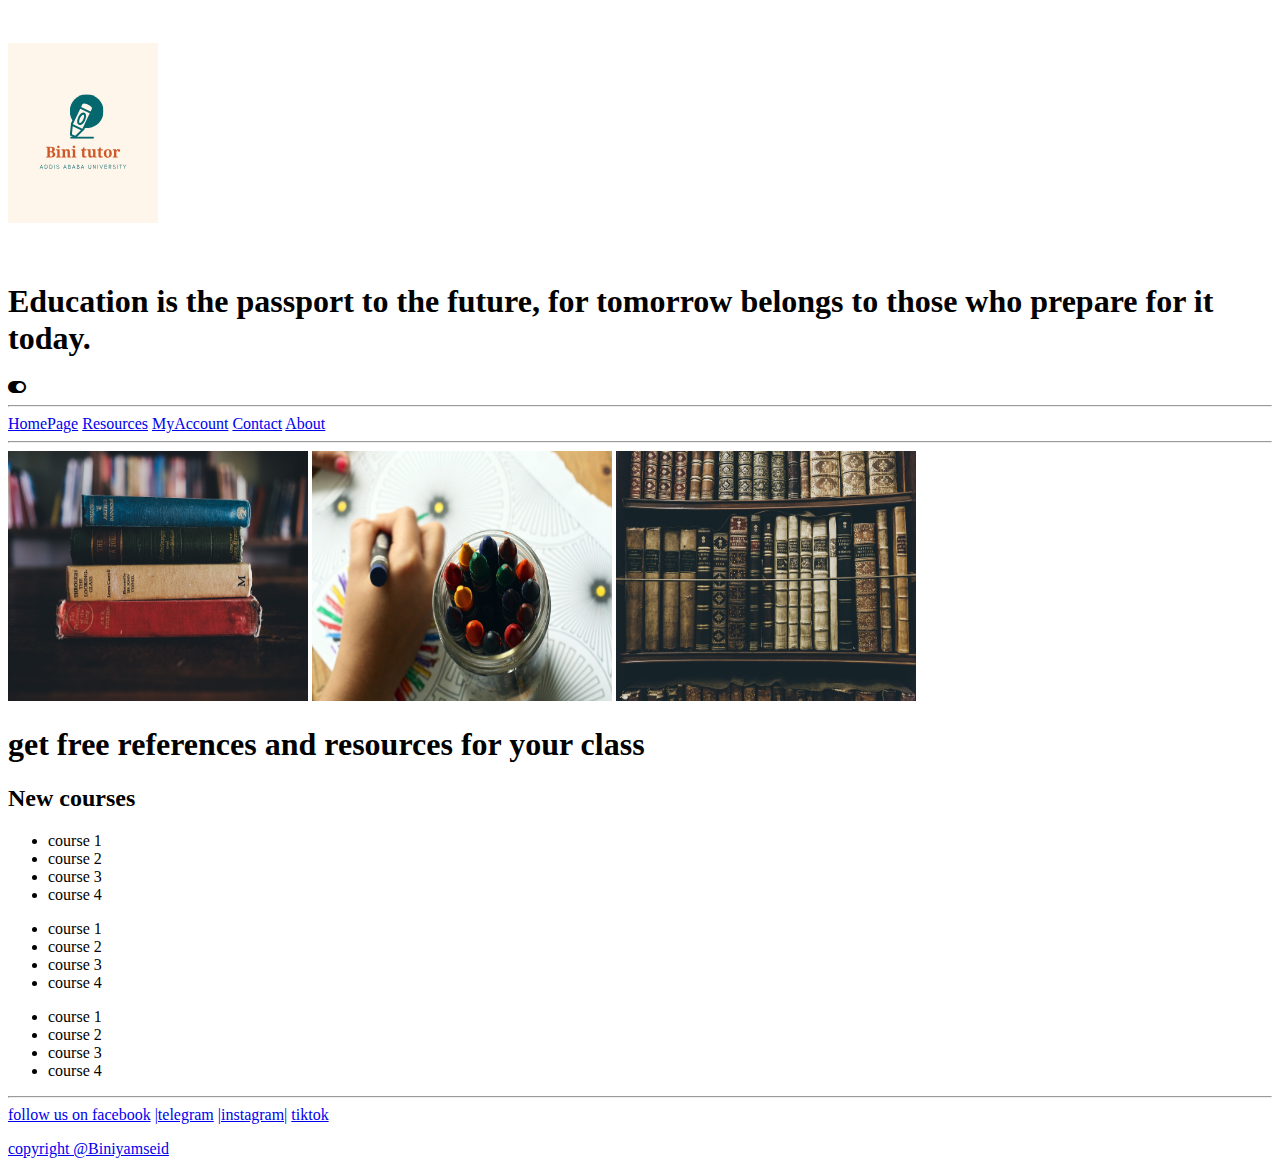
==== src/index.html @ bf3ea0bf "add html file" ====
<!DOCTYPE html>
<html lang="en">
<head>
    <meta charset="UTF-8">
    <meta http-equiv="X-UA-Compatible" content="IE=edge">
    <link rel="stylesheet" href="https://cdnjs.cloudflare.com/ajax/libs/font-awesome/5.15.2/css/all.min.css"/>
    <meta name="viewport" content="width=device-width, initial-scale=1.0">
    <title>tutor.org</title>
</head>
<body>
    <header class = 'header'>
        <div class = "header-1">
            <a href="index.html"> <img src="image/bini tutor.svg" alt="logo"  height="250px" width="150px"/></a>
            <h1>Education is the passport to the future, for tomorrow belongs to those who prepare for it today.</h1>
            <i class="fa fa-toggle-on"></i>
            <hr>
        </div>
        <div class="header-2">
            <nav class="navbar">
                <a href="index.html">HomePage</a>
                <a href="resources.html">Resources</a>
                <a href="my Account.html">MyAccount</a>
                <a href="contact.html">Contact</a>
                <a href="about.html">About</a>
            </nav>
        </div>
        <hr>
    </header>
    <section class="HomePage">

        <div class="image-holder-1">
            <img src="image/image1.jpg" alt="library image" height="250px" width="300px">
            <img src="image/image2.jpg" alt="library image" height="250px" width="300px">
            <img src="image/image3.jpg" alt="library image" height="250px" width="300px">
        </div>
        <h1>get free references and resources for your class</h1>
        <div class="New-courses">
            <h2>New courses</h2>
            <div class="new-courses-container-1">
                <ul class="new-courses">
                    <li>course 1</li>
                    <li>course 2</li>
                    <li>course 3</li>
                    <li>course 4</li>
                </ul>
            </div>
            <div class="new-courses-container-2">
                <ul class="new-courses">
                    <li>course 1</li>
                    <li>course 2</li>
                    <li>course 3</li>
                    <li>course 4</li>
                </ul>
            </div>
            <div class="new-courses-container-3">
                <ul class="new-courses">
                    <li>course 1</li>
                    <li>course 2</li>
                    <li>course 3</li>
                    <li>course 4</li>
                </ul>
            </div>

        </div>
    </section>
</body>
<hr>
<footer>
    <div class="socialmedia-contact">
        <a href="https://www.facebook.com/biniyam.seid.50/">follow us on facebook</a>
        <a href="https://t.me/z_innovator">|telegram</a>
        <a href="https://www.instagram.com/Biniyamseidt/">|instagram|</a>
        <a href="https://www.tiktok.com/@1_birr">tiktok</a>

    </div>
    <div class="copyright">
        <p><a href="mailto:hege@example.com">copyright @Biniyamseid</a></p>
    </div>
  </footer>
</html>
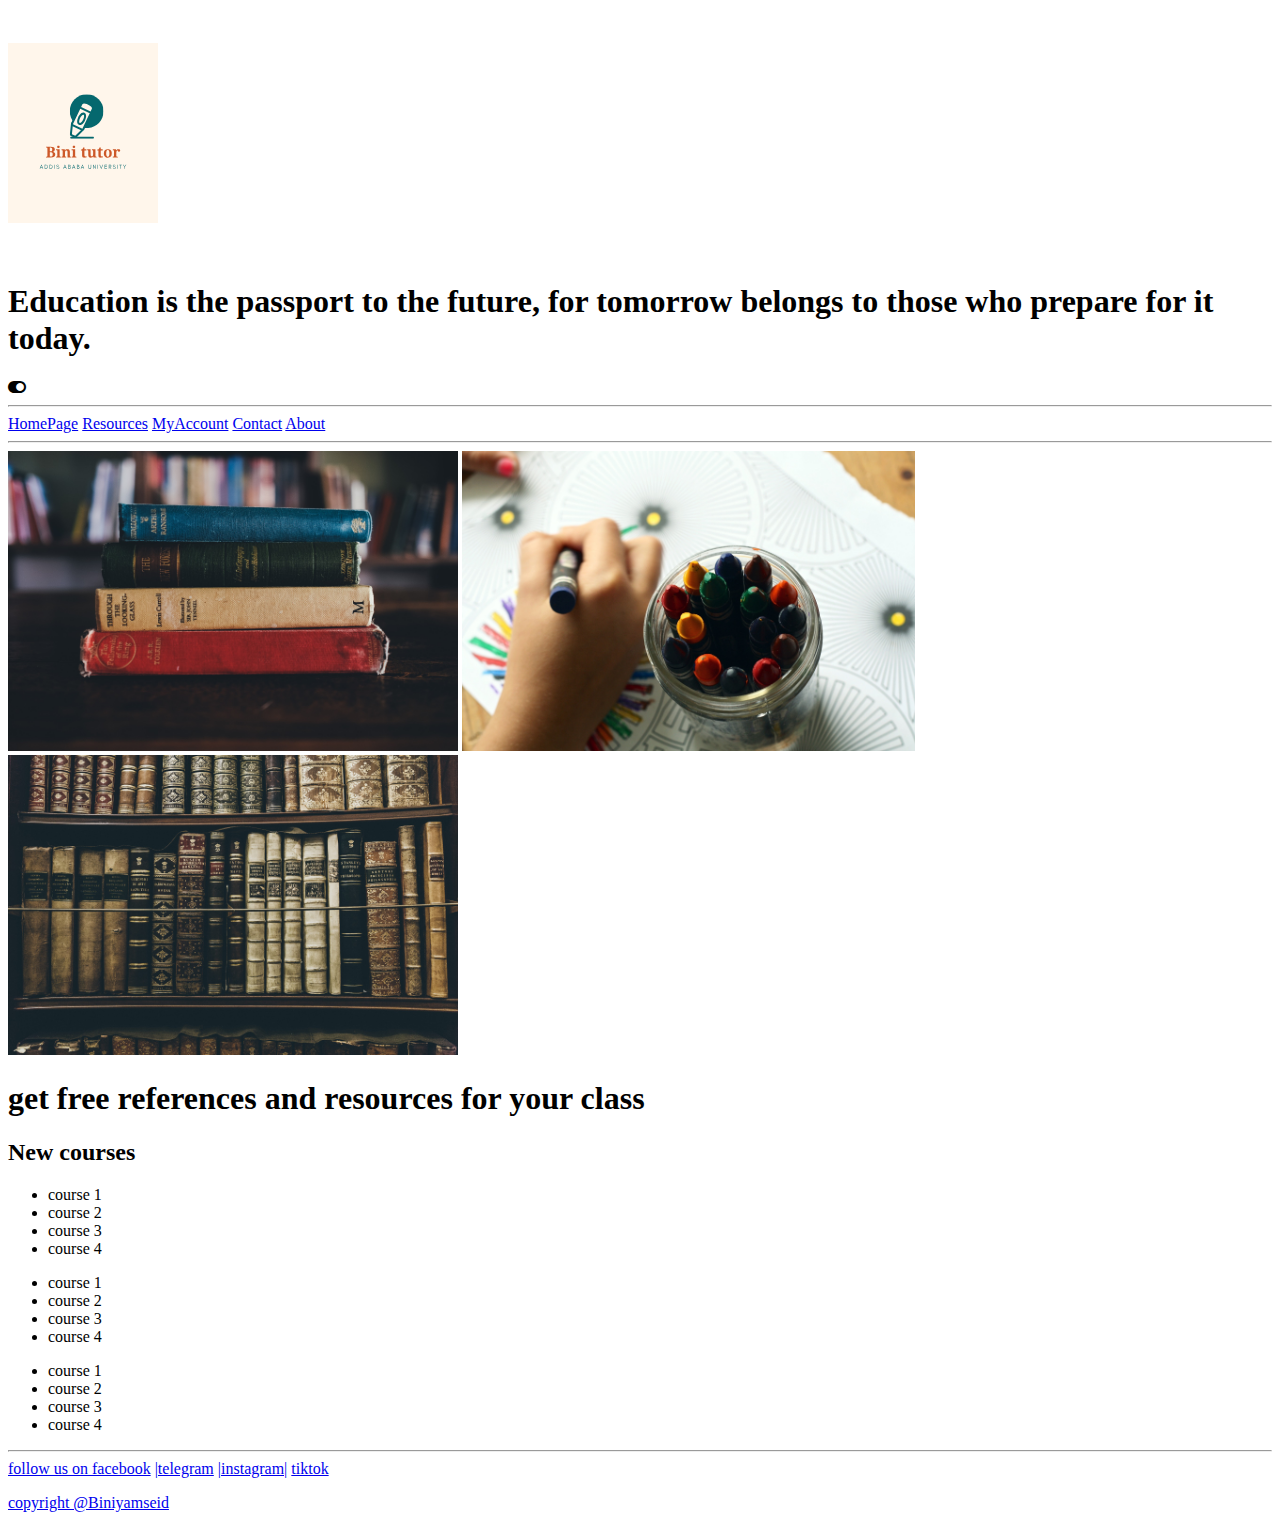
==== commit b66edfe6: "update html elements" ====
--- a/src/index.html
+++ b/src/index.html
@@ -5,6 +5,9 @@
     <meta http-equiv="X-UA-Compatible" content="IE=edge">
     <link rel="stylesheet" href="https://cdnjs.cloudflare.com/ajax/libs/font-awesome/5.15.2/css/all.min.css"/>
     <meta name="viewport" content="width=device-width, initial-scale=1.0">
+    <meta
+  name="description"
+  content="free resources">
     <title>tutor.org</title>
 </head>
 <body>
@@ -29,9 +32,9 @@
     <section class="HomePage">
 
         <div class="image-holder-1">
-            <img src="image/image1.jpg" alt="library image" height="250px" width="300px">
-            <img src="image/image2.jpg" alt="library image" height="250px" width="300px">
-            <img src="image/image3.jpg" alt="library image" height="250px" width="300px">
+            <img src="image/image1.jpg" alt="library image" height="300px" width="450px"> 
+            <img src="image/image2.jpg" alt="library image" height="300px" width="453px">
+            <img src="image/image3.jpg" alt="library image" height="300px" width="450px">
         </div>
         <h1>get free references and resources for your class</h1>
         <div class="New-courses">
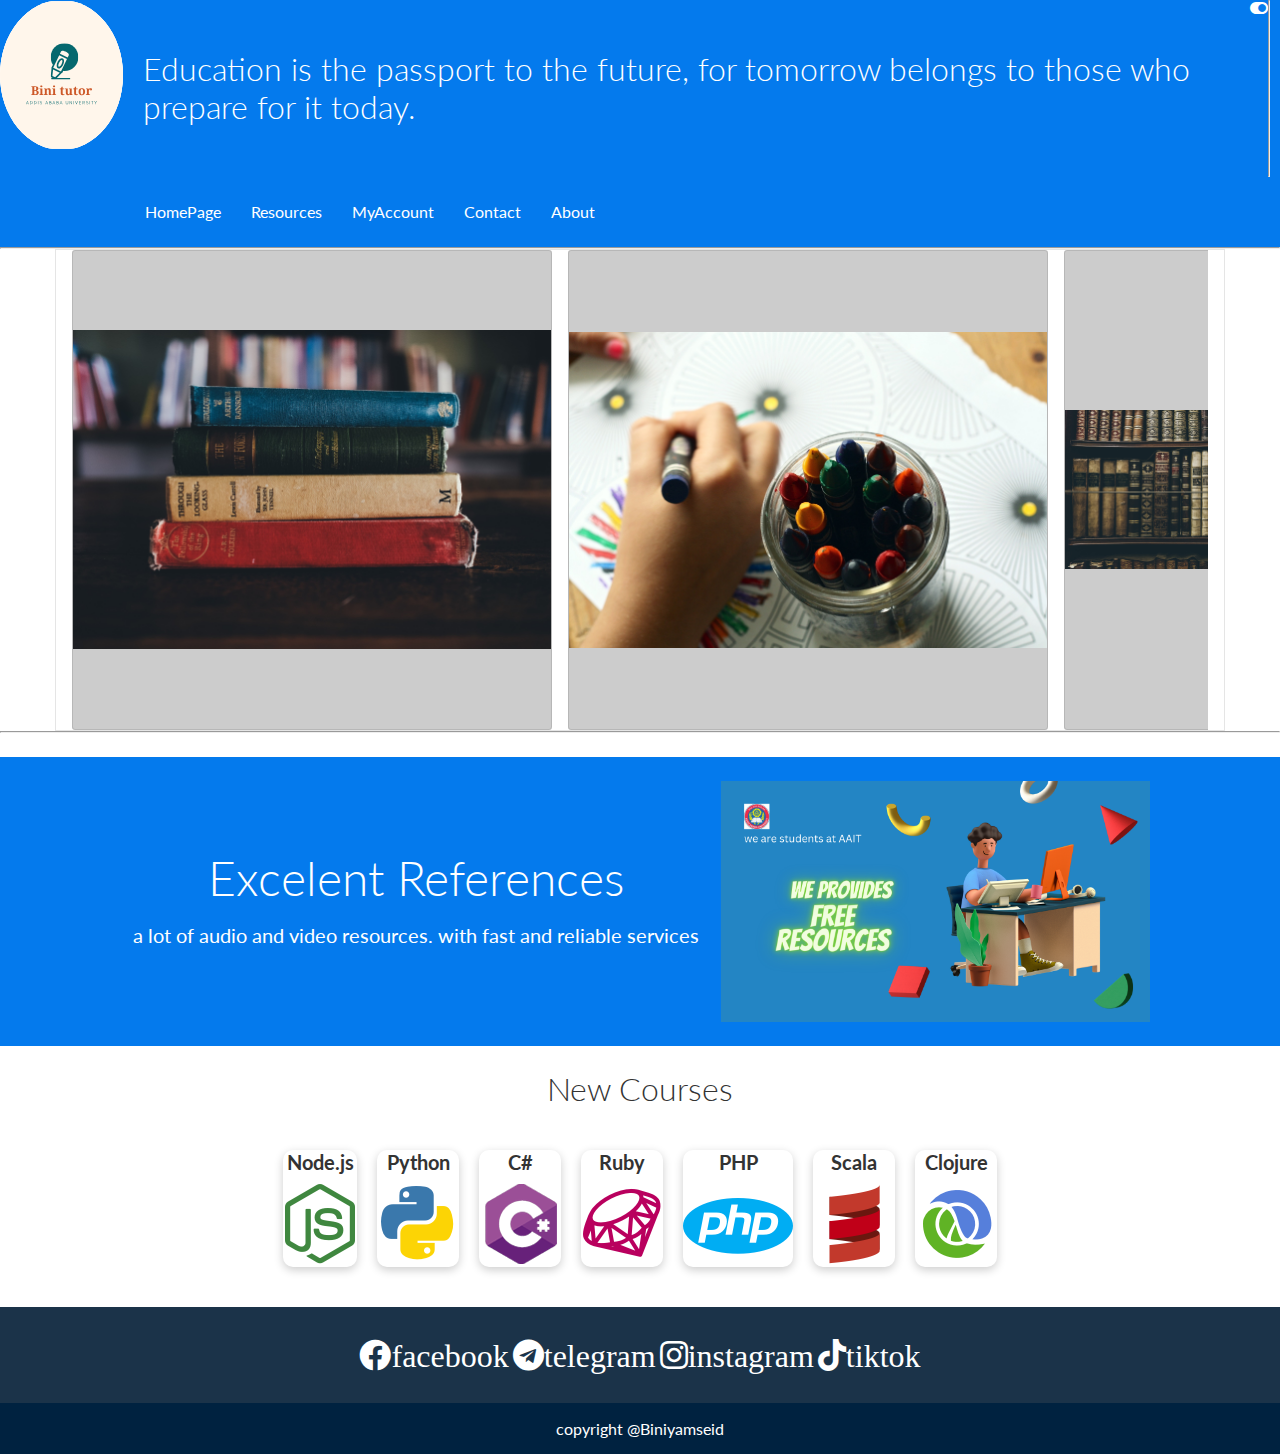
==== commit 4947c5e2: "add css" ====
--- a/src/index.html
+++ b/src/index.html
@@ -5,79 +5,108 @@
     <meta http-equiv="X-UA-Compatible" content="IE=edge">
     <link rel="stylesheet" href="https://cdnjs.cloudflare.com/ajax/libs/font-awesome/5.15.2/css/all.min.css"/>
     <meta name="viewport" content="width=device-width, initial-scale=1.0">
+    <link rel="stylesheet" href="css/styles.css">
     <meta
   name="description"
   content="free resources">
     <title>tutor.org</title>
 </head>
 <body>
-    <header class = 'header'>
+    <header class = 'header bg-primary'>
         <div class = "header-1">
-            <a href="index.html"> <img src="image/bini tutor.svg" alt="logo"  height="250px" width="150px"/></a>
+            <a href="index.html"> <img src="image/bini tutor.svg" alt="logo"  height="150px" width="50px"/></a>
             <h1>Education is the passport to the future, for tomorrow belongs to those who prepare for it today.</h1>
             <i class="fa fa-toggle-on"></i>
             <hr>
         </div>
-        <div class="header-2">
-            <nav class="navbar">
-                <a href="index.html">HomePage</a>
-                <a href="resources.html">Resources</a>
-                <a href="my Account.html">MyAccount</a>
-                <a href="contact.html">Contact</a>
-                <a href="about.html">About</a>
+        <div class="header-2 navbar ">
+            <nav class="container flex">
+                <ul>
+                <li><a href="index.html">HomePage</a></li>
+                <li><a href="resources.html">Resources</a></li>
+                <li><a href="my Account.html">MyAccount</a></li>
+                <li><a href="contact.html">Contact</a></li>
+                <li><a href="about.html">About</a></li>
+                </ul>
             </nav>
         </div>
         <hr>
     </header>
     <section class="HomePage">
+        <div class = "image-holder-1" >
+            <ul class="scroll-container" data-layoutmethod="flexbox">
+              <li class="scroll-item"><img src="image/image1.jpg" alt="library image" > </li>
+              <li class="scroll-item"><img src="image/image2.jpg" alt="library image" ></li>
+              <li class="scroll-item"><img src="image/image3.jpg" alt="library image" ></li>
+              <li class="scroll-item"><img src="image/image1.jpg" alt="library image" > </li>
+              <li class="scroll-item"><img src="image/image2.jpg" alt="library image" ></li>
+              <li class="scroll-item"><img src="image/image3.jpg" alt="library image" ></li>
+              <li class="scroll-item"><img src="image/image3.jpg" alt="library image" ></li>
+            </ul>  
+        </div>
+        
+        
+<hr>
+<section class="cloud bg-primary my-2 py-2">
+    <div class=" container grid">
+        <div class="text-center">
+            <h2 class="lg">Excelent References</h2>
+            <p class="lead my-1">a lot of audio and video resources.
+                with fast and reliable services
+            </p>
+        </div>
+        <img src="image/aboutimg.png" alt="student studeing image">
+    </div>
+</section>
+<section class="courses">
+    <h2 class="md text-center my-2">
+        New Courses
+    </h2>
+    <div class="container flex">
+        <div class="card">
+            <h4>Node.js</h4>
+            <img src="image/logo/node.png" alt="">
+        </div>
+        <div class="card">
+            <h4>Python</h4>
+            <img src="image/logo/python.png" alt="">
+          </div>
+          <div class="card">
+            <h4>C#</h4>
+            <img src="image/logo/csharp.png" alt="">
+          </div>
+          <div class="card">
+            <h4>Ruby</h4>
+            <img src="image/logo/ruby.png" alt="">
+          </div>
+          <div class="card">
+            <h4>PHP</h4>
+            <img src="image/logo/php.png" alt="">
+          </div>
+          <div class="card">
+            <h4>Scala</h4>
+            <img src="image/logo/scala.png" alt="">
+          </div>
+          <div class="card">
+            <h4>Clojure</h4>
+            <img src="image/logo/clojure.png" alt="">
+          </div>
+    </div>
+</section>
+<footer class="footer bg-lightdark py-1"> 
+    <div class="container grid grid-1"></div>
+    <div class="socialmedia-contact container py-1 ">
+        <a href="https://www.facebook.com/biniyam.seid.50/" class="fab fa-facebook fa-2x ">facebook</a>
+        <a href="https://t.me/z_innovator" class="fab fa-telegram fa-2x">telegram</a>
+        <a href="https://www.instagram.com/seidbiniyam/" class="fab fa-instagram fa-2x">instagram</a>
+        <a href="https://www.tiktok.com/@1_birr" class="fab fa-tiktok fa-2x">tiktok</a>
+    </div>
+</footer>
 
-        <div class="image-holder-1">
-            <img src="image/image1.jpg" alt="library image" height="300px" width="450px"> 
-            <img src="image/image2.jpg" alt="library image" height="300px" width="453px">
-            <img src="image/image3.jpg" alt="library image" height="300px" width="450px">
-        </div>
-        <h1>get free references and resources for your class</h1>
-        <div class="New-courses">
-            <h2>New courses</h2>
-            <div class="new-courses-container-1">
-                <ul class="new-courses">
-                    <li>course 1</li>
-                    <li>course 2</li>
-                    <li>course 3</li>
-                    <li>course 4</li>
-                </ul>
-            </div>
-            <div class="new-courses-container-2">
-                <ul class="new-courses">
-                    <li>course 1</li>
-                    <li>course 2</li>
-                    <li>course 3</li>
-                    <li>course 4</li>
-                </ul>
-            </div>
-            <div class="new-courses-container-3">
-                <ul class="new-courses">
-                    <li>course 1</li>
-                    <li>course 2</li>
-                    <li>course 3</li>
-                    <li>course 4</li>
-                </ul>
-            </div>
-
-        </div>
-    </section>
-</body>
-<hr>
-<footer>
-    <div class="socialmedia-contact">
-        <a href="https://www.facebook.com/biniyam.seid.50/">follow us on facebook</a>
-        <a href="https://t.me/z_innovator">|telegram</a>
-        <a href="https://www.instagram.com/Biniyamseidt/">|instagram|</a>
-        <a href="https://www.tiktok.com/@1_birr">tiktok</a>
-
-    </div>
-    <div class="copyright">
-        <p><a href="mailto:hege@example.com">copyright @Biniyamseid</a></p>
-    </div>
-  </footer>
+<footer class="footer bg-dark py-1 flex">
+<div class="copyright">
+    <p><a href="mailto:hege@example.com">copyright @Biniyamseid</a></p>
+</div>
+</footer>
+</html>
 </html>--- a/src/css/styles.css
+++ b/src/css/styles.css
@@ -0,0 +1,500 @@
+@import url('https://fonts.googleapis.com/css2?family=Lato:wght@300&display=swap');
+:root{
+    --primary-color:#047aed;
+    --secondary-color:#1c3fa8;
+    --dark-color:#002240;
+    --secondary-dark-color:#1b3349;
+    --light-color:#f4f4f4;
+
+
+}
+*{
+    box-sizing: border-box;
+    padding:0;
+    margin:0;
+
+}
+body{
+    font-family: 'Lato', sans-serif;
+    color: #333;
+    list-style: 1.3;
+
+}
+
+ul{
+    list-style-type:none;
+}
+a{
+    text-decoration: none;
+    color: #333;
+}
+h1,
+h2{
+    font-weight: 300;
+    line-height: 1.2;
+    margin: 10px 0;
+}
+
+img{
+    width:100%;  
+}
+.header-1{
+    display: flex;
+    margin-right: 10px;
+}
+.header-1 img{
+    border-radius: 100%;
+}
+.header-1 h1{
+    margin: 50px 20px;
+}
+.navbar{
+    background-color: #047aed;
+    color:#fff;
+    height: 70px;
+}
+.navbar ul{
+    display: flex;
+}
+.navbar a{
+    color: #fff;
+    padding: 10px;
+    margin: 0 5px;
+
+}
+.navbar a:hover{
+    border-bottom: 2px #fff solid;
+}
+
+.container{
+    max-width:1100px;
+    margin:0 auto;
+    overflow: auto;
+    padding: 0 40px;
+}
+.navbar .flex{
+    justify-content: space-between;
+}
+.flex{
+    display: flex;
+    justify-content:center;
+    align-items: center;
+    height: 100%;
+
+}
+
+/* image carousel */
+/* limit width so that content will need to scroll */
+.image-holder-1 {
+    max-width: 1170px;
+  }
+  
+  /* SCROLL SNAPPING */
+  .scroll-container {
+    overflow-x: auto;
+    scroll-snap-type: x mandatory;
+  }
+  .scroll-item {
+    scroll-snap-align: center;
+  }
+  /* make 3rd item bigger to show that items don't need to have the same width */
+  .scroll-item:nth-child(3) {
+    width: 15em;
+  }
+  /* make 5th item bigger to show that items don't need to have the same width */
+  .scroll-item:nth-child(5) {
+    height: 15em;
+  }
+  
+  /* FLEXBOX LAYOUT */
+  .scroll-container[data-layoutmethod="flexbox"] {
+    display: flex;
+    flex-wrap: nowrap;
+    align-items: center; /* vertically align children */
+  }
+  .scroll-container[data-layoutmethod="flexbox"] .scroll-item {
+    margin-right: 1em; /* fake gap */
+    flex: 0 0 auto;
+  }
+  
+  
+  
+  .image-holder-1{
+    margin: 0 auto;
+    padding: 0 1em;
+    border: 1px solid rgba(0,0,0,0.1);
+  }
+  
+  /* remove list styles */
+  ul {
+    margin: 0;
+    padding: 0;
+    list-style: none;
+  }
+  
+  .scroll-item {
+    /* make it square */
+    width: 30em;
+    height: 30em;
+    border: 1px solid rgba(0,0,0, 0.1);
+  
+    /* some basic styling */
+    background: #ccc;
+    border-radius: 0.2em;
+  
+    /* center contents */
+    display: flex;
+    justify-content: center;
+    align-items: center;
+  }
+
+  /* acccount setup page */
+  .myAccount{
+    background-color: var(--primary-color);
+    height: 400px;
+    color:#fff;
+    position:relative;
+    padding: 0 10%;  
+  }
+
+  .account-setup-container{
+    display: flex;
+  }
+  .myAccount .grid{
+    overflow:visible;
+    grid-template-columns: 50% 50%;
+    gap: 100px;
+  }
+  /* utilities */
+  .grid{
+    display: grid;
+    grid-template-columns: repeat(2,1fr);
+    gap: 20px;
+    justify-content: center;
+    align-items: center;
+    height: 100%;
+  }
+  .btn {
+    display: inline-block;
+    padding: 10px 30px;
+    cursor: pointer;
+    background: var(--primary-color);
+    color:#fff;
+    border:none;
+    border-radius: 5px;
+  }
+  .btn-outline{
+    background-color: transparent;
+    border: 1px #fff;
+
+  }
+  
+  .btn:hover{
+    transform: scale(0.98);
+  }
+
+  .card{
+    background-color: #fff;
+    color: #333;
+    border-radius: 10px;
+    box-shadow: 0 3px 10px rgba(0, 0, 0, 0.2);
+  }
+  .myAccount-form{
+    position: relative;
+    top: 60px;
+    height: 350px;
+    height:350px;
+    width:100%;
+    padding: 40px;
+    z-index:100;
+  }
+  .signup{
+    justify-self: flex-start;
+  }
+  .signin{
+    justify-self: flex-end;
+  }
+  .myAccount-form .form-control{
+    margin:30px 0;
+  }
+  .myAccount-form input[type="password"],
+  .myAccount-form input[type="email"]{
+    border: 0;
+    border-bottom: 1px solid #b4becb;
+    width: 100%;
+    padding:3px;
+    font-size: 16px;  
+  }
+  .myAccount-form input:focus{
+    outline:none;
+  }
+  .myAccount::before,
+  .myAccount::after{
+    content:"";
+    position: absolute;
+    height: 100px;
+    bottom: -70px;
+    right: 0;
+    left: 0;
+    background:#fff;
+    transform: skewY(-3deg);
+    -webkit-transform: skewY(-3deg);
+    -moz-transform: skewY(-3deg);
+    -ms-transform: skewY(-3deg);
+  }
+  .stats-heading{
+    max-width: 500px;
+    margin: auto;
+  }
+  .stats .grid h3{
+    font-size: 35px;
+  }
+  .stats .grid p{
+    font-size: 20px;
+    font-weight: bold;
+  }
+
+
+  /* status */
+  .stats{
+    padding: 100px;
+  }
+  .grid-3{
+    grid-template-columns: repeat(3,1fr);
+  }
+  .text-center{
+    text-align: center;
+  }
+  /* margin */
+  .m-1{
+    margin:1rem;
+  }
+  .m-2{
+    margin: 1.5rem;
+  }
+  .m-3{
+    margin: 2rem;
+  }
+  .m-4{
+    margin:3rem;
+  }
+  .m-5{
+    margin:4rem;
+  }
+  .my-1{
+    margin:1rem 0;
+  }
+  .my-2{
+    margin: 1.5rem 0;
+  }
+  .my-3{
+    margin: 2rem 0;
+  }
+  .my-4{
+    margin:3rem 0
+  }
+  .my-5{
+    margin:4rem 0;
+  }
+
+  /* padding */
+  .py-1{
+    padding:1rem 0;
+  }
+  .py-2{
+    padding: 1.5rem 0;
+  }
+  .py-3{
+    padding: 2rem 0;
+  }
+  .py-4{
+    padding:3rem 0
+  }
+  .py-5{
+    padding:4rem 0;
+  }
+  .p-1{
+    padding:1rem;
+  }
+  .p-2{
+    padding: 1.5rem;
+  }
+  .p-3{
+    padding: 2rem;
+  }
+  .p-4{
+    padding:3rem;
+  }
+  .p-5{
+    padding:4rem;
+  }
+/* cli */
+.card-containters .grid{
+  grid-template-columns: repeat(3,1fr);
+  grid-template-rows: repeat(2,1fr);
+}
+/* get the first child */
+.card-containters .grid >*:last-child{ 
+  grid-column: 2/span 2;
+  grid-row:1 /span    2;
+
+}
+/* cloud */
+.cloud .grid{
+  grid-template-columns: 4fr 3fr;
+}
+
+/* backgrounds and coloured buttons */
+.bg-primary,
+.btn-primary{
+  background-color: var(--primary-color);
+  color:#fff
+}
+.bg-secondary,
+.btn-secondary{
+  background-color: var(--secondary-color);
+  color:#fff
+}
+.bg-dark{
+  background: var(--dark-color);
+  color:#fff;
+}
+.bg-lightdark{
+  background: var(--secondary-dark-color);
+}
+
+/* text-sizes */
+.lead{
+  font-size: 20px;
+}
+.sm{
+  font-size: 1rem;
+}
+.md{
+  font-size:2rem;
+}
+.lg{
+  font-size:3rem ;
+
+}
+.xl {
+  font-size: 4rem;
+}
+
+.courses .card{
+  text-align: center;
+  margin: 18px 10px 40px;
+  transition: transform 0.2s ease-in ;
+}
+.courses .flex{
+  flex-wrap: wrap;
+}
+
+.courses .card h4{
+  font-size: 20px;
+  margin-bottom: 10px;
+}
+
+.courses .card:hover{
+  transform:translateY(-15px);
+
+}
+.footer a{
+  color:#fff;
+}
+.footer{
+  text-align: center;
+}
+ /* teblets and under */
+ @media (max-width:768px){
+  .grid{
+    grid-template-columns: 1fr;
+    grid-template-columns: 1fr;
+  }
+  .myAccount{
+    height: auto;
+  }
+  .myAccount-text{
+    text-align: center;
+    margin-top: 40px;
+  }
+  .myAccount-form{
+    justify-self: center;
+    margin: auto;
+  }
+  .cli .grid >*:first-child{
+    grid-column: 1;
+    grid-row: 1;
+  }
+  
+ }
+
+
+ /* Mobile */
+ @media (max-width: 500px){
+  .navbar{
+    height: 110px;
+  }
+  .grid .card{
+    grid-template-columns: 50%;
+  }
+  .navbar .flex{
+    flex-direction: column;
+  }
+  .navbar ul{
+    padding: 10px;
+    background-color: rgba(0,0,0,0.1);
+  }
+ }
+
+ .guest{
+  justify-self: auto;
+  padding: 0 45%;
+ }
+
+ .hero-img{
+  margin: 0 30%;
+
+ }
+ .team-members .card{
+  width: 25%;
+ }
+
+ .card-containters .card{
+  background-color: #276ed8;
+  color: #fff;
+  overflow: auto;
+  text-align: center;
+ }
+ .location{
+  width: 100%;
+ }
+ .pdf iframe{
+  width: 100%;
+ }
+ .fixed{
+  position: fixed;
+ }
+ .big-screen{
+  width: 100%;
+    /* override other styles to make responsive */
+    width: 100%    !important;
+    height: 1px  !important;
+  
+ }
+ .main-video{
+  width: 100%;
+  height: auto;
+  position: fixed;
+    top: 50%;
+    left: 50%;
+    min-width: 100%;
+    min-height: 100%;
+    width: auto;
+    height: auto;
+    z-index: -100;
+    transform: translateX(-50%) translateY(-50%);
+ 
+  background-size: cover;
+  transition: 1s opacity;
+ }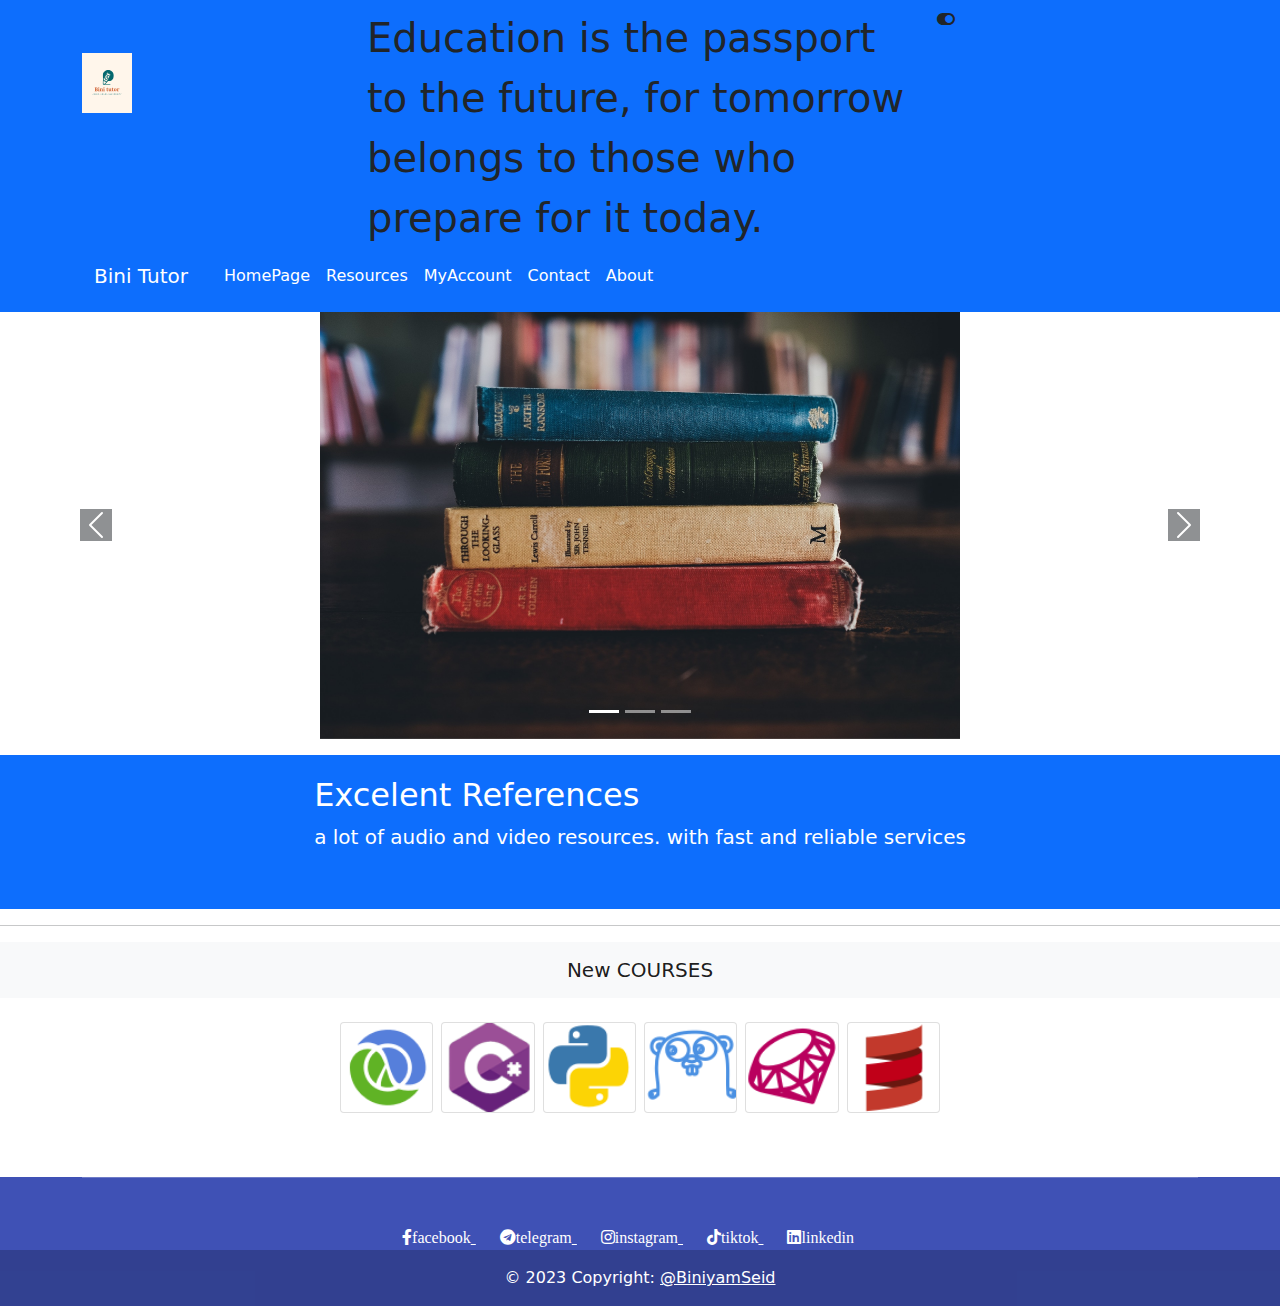
==== commit 70cc7df7: "design the website using bootstrap" ====
--- a/src/index.html
+++ b/src/index.html
@@ -5,108 +5,189 @@
     <meta http-equiv="X-UA-Compatible" content="IE=edge">
     <link rel="stylesheet" href="https://cdnjs.cloudflare.com/ajax/libs/font-awesome/5.15.2/css/all.min.css"/>
     <meta name="viewport" content="width=device-width, initial-scale=1.0">
-    <link rel="stylesheet" href="css/styles.css">
+    <!-- <link rel="stylesheet" href="css/styles.css"> -->
+    <link rel="stylesheet" href="bootstrap/bootstrap-5.0.2/css/bootstrap.min.css">
     <meta
   name="description"
   content="free resources">
     <title>tutor.org</title>
 </head>
 <body>
-    <header class = 'header bg-primary'>
-        <div class = "header-1">
-            <a href="index.html"> <img src="image/bini tutor.svg" alt="logo"  height="150px" width="50px"/></a>
-            <h1>Education is the passport to the future, for tomorrow belongs to those who prepare for it today.</h1>
-            <i class="fa fa-toggle-on"></i>
-            <hr>
+    <header class = 'navbar bg-primary'>
+        
+            <div class="container">
+                <div class="row">
+                    <div class="col">
+                        <a class="navbar-brand" href="index.html"> <img src="image/bini tutor.svg" alt="logo"  height="150px" width="50px"/></a>
+                    </div>
+                    <div class="col-6 fs-1">
+                        Education is the passport to the future, for tomorrow belongs to those who prepare for it today.
+                    </div>
+                    <div class="col">
+                        <i class="fa fa-toggle-on"></i>
+                </div>
+            </div>
+        <nav class="navbar navbar-expand-lg bg-primary text-white">
+            <div class="container-fluid">
+                <a class="navbar-brand text-white" href="#">Bini Tutor</a>
+    <button class="navbar-toggler bg-white" type="button" data-bs-toggle="collapse" data-bs-target="#navbarSupportedContent" aria-controls="navbarSupportedContent" aria-expanded="false" aria-label="Toggle navigation">
+      <span class="navbar-toggler-icon"></i></span>
+    </button>
+            </div>
+    <div class="collapse navbar-collapse text-white " id="navbarSupportedContent">
+        <ul class="navbar-nav me-auto mb-2 mb-lg-0 ">
+            <li class="nav-item">
+              <a class="nav-link active text-white" aria-current="page" href="index.html">HomePage</a>
+            </li>
+            <li class="nav-item">
+                <a class="nav-link active text-white" aria-current="page" href="resources.html">Resources</a>
+              </li>
+            <li class="nav-item">
+                <a class="nav-link active text-white" aria-current="page" href="my Account.html">MyAccount</a>
+              </li>
+            <li class="nav-item">
+              <a class="nav-link text-white" href="contact.html">Contact</a>
+            </li>
+            <li class="nav-item">
+                <a class="nav-link active text-white" aria-current="page" href="about.html">About</a>
+              </li>
+          </ul>
+    </div>
+        <hr>
+        
+    </header>
+
+      <div id="carouselExampleIndicators" class="carousel slide h-25" data-bs-ride="true">
+        <div class="carousel-indicators">
+          <button type="button" data-bs-target="#carouselExampleIndicators" data-bs-slide-to="0" class="active" aria-current="true" aria-label="Slide 1"></button>
+          <button type="button" data-bs-target="#carouselExampleIndicators" data-bs-slide-to="1" aria-label="Slide 2"></button>
+          <button type="button" data-bs-target="#carouselExampleIndicators" data-bs-slide-to="2" aria-label="Slide 3"></button>
         </div>
-        <div class="header-2 navbar ">
-            <nav class="container flex">
-                <ul>
-                <li><a href="index.html">HomePage</a></li>
-                <li><a href="resources.html">Resources</a></li>
-                <li><a href="my Account.html">MyAccount</a></li>
-                <li><a href="contact.html">Contact</a></li>
-                <li><a href="about.html">About</a></li>
-                </ul>
-            </nav>
+        <div class="carousel-inner ">
+          <div class="carousel-item active">
+            <img src="image/image1.jpg" class="d-block w-50 h-50 mx-auto" alt="...">
+          </div>
+          <div class="carousel-item">
+            <img src="image/image2.jpg" class="d-block w-50 h-50 mx-auto" alt="...">
+          </div>
+          <div class="carousel-item">
+            <img src="image/image3.jpg" class="d-block w-50 h-50 mx-auto" alt="...">
+          </div>
         </div>
-        <hr>
-    </header>
-    <section class="HomePage">
-        <div class = "image-holder-1" >
-            <ul class="scroll-container" data-layoutmethod="flexbox">
-              <li class="scroll-item"><img src="image/image1.jpg" alt="library image" > </li>
-              <li class="scroll-item"><img src="image/image2.jpg" alt="library image" ></li>
-              <li class="scroll-item"><img src="image/image3.jpg" alt="library image" ></li>
-              <li class="scroll-item"><img src="image/image1.jpg" alt="library image" > </li>
-              <li class="scroll-item"><img src="image/image2.jpg" alt="library image" ></li>
-              <li class="scroll-item"><img src="image/image3.jpg" alt="library image" ></li>
-              <li class="scroll-item"><img src="image/image3.jpg" alt="library image" ></li>
-            </ul>  
-        </div>
+        <button class="carousel-control-prev " type="button" data-bs-target="#carouselExampleIndicators" data-bs-slide="prev">
+          <span class="carousel-control-prev-icon bg-dark" aria-hidden="true"></span>
+          <span class="visually-hidden">Previous</span>
+        </button>
+        <button class="carousel-control-next" type="button" data-bs-target="#carouselExampleIndicators" data-bs-slide="next">
+          <span class="carousel-control-next-icon bg-dark" aria-hidden="true"></span>
+          <span class="visually-hidden">Next</span>
+        </button>
+      </div>
+
+
+
         
-        
-<hr>
-<section class="cloud bg-primary my-2 py-2">
-    <div class=" container grid">
-        <div class="text-center">
-            <h2 class="lg">Excelent References</h2>
-            <p class="lead my-1">a lot of audio and video resources.
+      <nav class="navbar bg-primary pt-3 py-5 my-3">
+        <div class="container-fluid">
+          <a class="navbar-brand mx-auto" href="#">
+            <h2 class="lg text-white">Excelent References</h2>
+            <p class="lead my-1 text-white">a lot of audio and video resources.
                 with fast and reliable services
             </p>
+          </a>
         </div>
-        <img src="image/aboutimg.png" alt="student studeing image">
+      </nav>     
+<hr>
+
+
+<nav class="navbar navbar-light bg-light mx-auto">
+    <div class="container-fluid">
+      <a class="navbar-brand mx-auto">
+        New COURSES
+      </a>
     </div>
-</section>
-<section class="courses">
-    <h2 class="md text-center my-2">
-        New Courses
-    </h2>
-    <div class="container flex">
-        <div class="card">
-            <h4>Node.js</h4>
-            <img src="image/logo/node.png" alt="">
+  </nav>
+<div class="row row-cols-1 row-cols-md-6 px-3 py-3 g-2 m-auto m-5 w-50">
+    <div class="col">
+      <div class="card h-100">
+        <img src="image/logo/clojure.png" class="card-img-top" alt="...">   
+      </div>
+    </div>
+    <div class="col">
+      <div class="card h-100">
+        <img src="image/logo/csharp.png" class="card-img-top" alt="...">
+      </div>
+    </div>
+    <div class="col">
+      <div class="card h-100">
+        <img src="image/logo/python.png" class="card-img-top" alt="...">
+      </div>
+    </div>
+    <div class="col">
+      <div class="card h-100">
+        <img src="image/logo/go.png" class="card-img-top" alt="...">
+        
+      </div>
+    </div>
+    <div class="col">
+        <div class="card h-100">
+          <img src="image/logo/ruby.png" class="card-img-top slide-out-up" alt="...">
+          
         </div>
-        <div class="card">
-            <h4>Python</h4>
-            <img src="image/logo/python.png" alt="">
-          </div>
-          <div class="card">
-            <h4>C#</h4>
-            <img src="image/logo/csharp.png" alt="">
-          </div>
-          <div class="card">
-            <h4>Ruby</h4>
-            <img src="image/logo/ruby.png" alt="">
-          </div>
-          <div class="card">
-            <h4>PHP</h4>
-            <img src="image/logo/php.png" alt="">
-          </div>
-          <div class="card">
-            <h4>Scala</h4>
-            <img src="image/logo/scala.png" alt="">
-          </div>
-          <div class="card">
-            <h4>Clojure</h4>
-            <img src="image/logo/clojure.png" alt="">
-          </div>
-    </div>
-</section>
-<footer class="footer bg-lightdark py-1"> 
-    <div class="container grid grid-1"></div>
-    <div class="socialmedia-contact container py-1 ">
-        <a href="https://www.facebook.com/biniyam.seid.50/" class="fab fa-facebook fa-2x ">facebook</a>
-        <a href="https://t.me/z_innovator" class="fab fa-telegram fa-2x">telegram</a>
-        <a href="https://www.instagram.com/seidbiniyam/" class="fab fa-instagram fa-2x">instagram</a>
-        <a href="https://www.tiktok.com/@1_birr" class="fab fa-tiktok fa-2x">tiktok</a>
-    </div>
-</footer>
+      </div>
+      <div class="col">
+        <div class="card h-100">
+          <img src="image/logo/scala.png" class="card-img-top slide-out-up" alt="...">
+          
+        </div>
+      </div>
+  </div>
 
-<footer class="footer bg-dark py-1 flex">
-<div class="copyright">
-    <p><a href="mailto:hege@example.com">copyright @Biniyamseid</a></p>
-</div>
-</footer>
-</html>
+
+
+
+
+    <!-- Footer -->
+    <footer class="text-center text-white" style="background-color: #3f51b5">
+      <!-- Grid container -->
+      <div class="container">
+        
+      
+       
+  
+        <hr class="my-5" />
+        <!-- Section: Social -->
+        <section class="text-center ">
+          <a href="https://www.facebook.com/biniyam.seid.50/" class="text-white me-4">
+            <i class="fab fa-facebook-f">facebook</i>
+          </a>
+          <a href="https://t.me/z_innovator" class="text-white me-4">
+            <i class="fab fa-telegram">telegram</i>
+          </a>
+          <a href="https://www.instagram.com/seidbiniyam/" class="text-white me-4">
+            <i class="fab fa-instagram">instagram</i>
+          </a>
+          <a href="https://www.tiktok.com/@1_birr" class="text-white me-4">
+            <i class="fab fa-tiktok">tiktok</i>
+          </a>
+          <a href="https://www.linkedin.com/in/biniyam-seid-285869219/" class="text-white me-4">
+            <i class="fab fa-linkedin">linkedin</i>
+          </a>
+        </section>
+       
+      </div>
+      
+      <div
+           class="text-center p-3"
+           style="background-color: rgba(0, 0, 0, 0.2)"
+           >
+        © 2023 Copyright:
+        <a class="text-white" href="#"
+           >@BiniyamSeid</a
+          >
+      </div>
+      
+    </footer>
+   
+  <script src="bootstrap/bootstrap-5.0.2/js/bootstrap.min.js"></script>
 </html>--- a/src/css/styles.css
+++ b/src/css/styles.css
@@ -411,6 +411,9 @@
     grid-template-columns: 1fr;
     grid-template-columns: 1fr;
   }
+  .flex{
+    flex-direction: column;
+  }
   .myAccount{
     height: auto;
   }
@@ -435,6 +438,9 @@
   .navbar{
     height: 110px;
   }
+  .flex{
+    flex-direction: column;
+  }
   .grid .card{
     grid-template-columns: 50%;
   }
@@ -444,6 +450,9 @@
   .navbar ul{
     padding: 10px;
     background-color: rgba(0,0,0,0.1);
+  }
+  .flex{
+    flex-direction: column;
   }
  }
 
@@ -472,6 +481,12 @@
  .pdf iframe{
   width: 100%;
  }
+ iframe{
+  width:100%;
+  justify-items: center;
+  justify-self: center;
+  text-align: center;
+ }
  .fixed{
   position: fixed;
  }
@@ -482,19 +497,20 @@
     height: 1px  !important;
   
  }
- .main-video{
-  width: 100%;
-  height: auto;
-  position: fixed;
-    top: 50%;
-    left: 50%;
-    min-width: 100%;
-    min-height: 100%;
-    width: auto;
-    height: auto;
-    z-index: -100;
-    transform: translateX(-50%) translateY(-50%);
- 
-  background-size: cover;
-  transition: 1s opacity;
- }+ .contact{
+  justify-content: space-between;
+ }
+ .input-control.success input {
+  border-color: #09c372;
+}
+
+.input-control.error input {
+  border-color: #ff3860;
+}
+
+.input-control .error {
+  color: #ff3860;
+  font-size: 9px;
+  height: 13px;
+}
+
